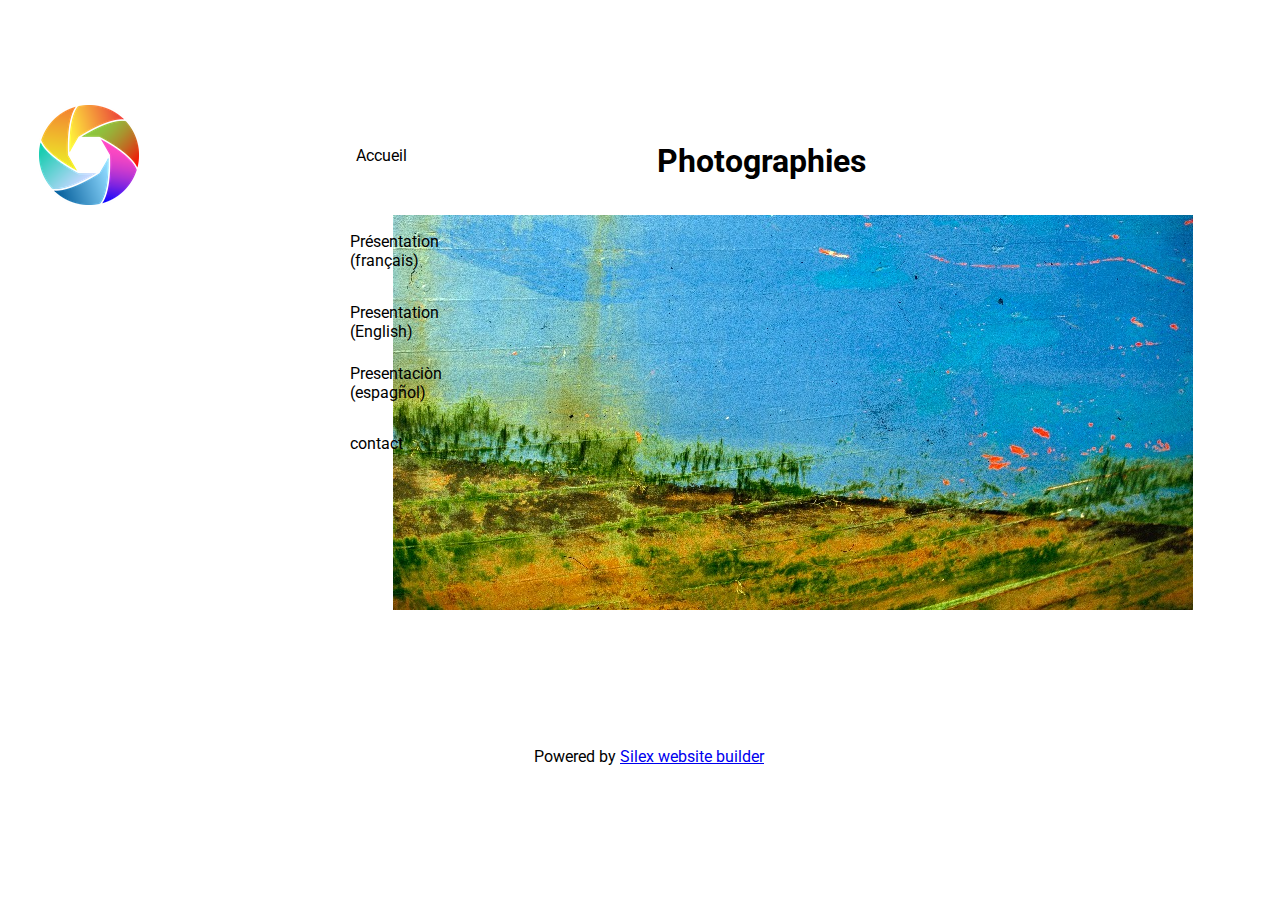
==== index.html @ 1da69bf2 "Batch update" ====
<!DOCTYPE html><html class="" lang=""><head><script type="text/javascript" class="silex-json-styles" data-silex-static="">
    window.silex = window.silex || {}
    window.silex.data = {"site":{"width":1200},"pages":[{"id":"page-page-1","displayName":"Page 1","link":{"linkType":"LinkTypePage","href":"#!page-page-1"},"canDelete":true,"canProperties":true,"canMove":true,"canRename":true,"opened":false},{"id":"page-menu","displayName":"menu","link":{"linkType":"LinkTypePage","href":"#!page-menu"},"canDelete":true,"canRename":true,"canMove":true,"canProperties":true}]}</script>
    <meta charset="UTF-8">
    <!-- generator meta tag -->
    <!-- leave this for stats and Silex version check -->
    <meta name="generator" content="Silex v2.2.11">
    <!-- End of generator meta tag -->
    <script type="text/javascript" src="https://editor.silex.me/static/2.11/jquery.js" data-silex-static=""></script>
    <script type="text/javascript" src="https://editor.silex.me/static/2.11/jquery-ui.js" data-silex-static="" data-silex-remove-publish=""></script>
    <script type="text/javascript" src="https://editor.silex.me/static/2.11/pageable.js" data-silex-static="" data-silex-remove-publish=""></script>
    <script type="text/javascript" src="https://editor.silex.me/static/2.11/front-end.js" data-silex-static=""></script>
    <link rel="stylesheet" href="https://editor.silex.me/static/2.11/normalize.css" data-silex-static="">
    <link rel="stylesheet" href="https://editor.silex.me/static/2.11/front-end.css" data-silex-static="">

    <style type="text/css" class="silex-style"></style>
    <script type="text/javascript" class="silex-script"></script>
    <style class="silex-inline-styles" type="text/css">.body-initial {background-color: rgba(255,255,255,1); position: static;}.silex-id-1478366444112-1 {background-color: transparent; position: static; margin-top: -1px;}.silex-id-1478366444112-0 {background-color: transparent; min-height: 100px; position: relative; margin-left: auto; margin-right: auto;}.silex-id-1474394621033-3 {position: static; margin-top: -1px;}.silex-id-1474394621032-2 {background-color: transparent; min-height: 600px; position: relative; margin-left: auto; margin-right: auto;}.silex-id-1478366450713-3 {background-color: transparent; position: static; margin-top: -1px;}.silex-id-1478366450713-2 {background-color: transparent; min-height: 100px; position: relative; margin-left: auto; margin-right: auto;}.silex-id-1442914737143-3 {width: 241px; top: 26px; left: 494px; min-height: 51px; position: absolute;}.silex-id-1610395473273-0 {width: 290px; min-height: 115px; position: absolute; top: 15px; left: 617px;}.silex-id-1610395697024-1 {width: 800px; height: 395px; position: absolute; top: 109px; left: 353px;}.silex-id-1610621088154-0 {width: 100px; height: 100px; position: absolute; top: -1px; left: -1px;}.silex-id-1610621255431-1 {width: 100px; min-height: 100px; position: absolute; top: 24px; left: 316px;}.silex-id-1610621391329-2 {width: 100px; min-height: 100px; position: absolute; top: 110px; left: 310px;}.silex-id-1610621450574-3 {width: 100px; min-height: 100px; position: absolute; top: 181px; left: 310px;}.silex-id-1610621492179-4 {width: 100px; min-height: 100px; position: absolute; top: 258px; left: 310px;}.silex-id-1610621750777-5 {width: 100px; min-height: 100px; position: absolute; top: 312px; left: 310px;}@media only screen and (max-width: 480px) {}</style>
    <title></title>
    

    
<style class="silex-prodotype-style" type="text/css" data-style-id="all-style">.text-element > .silex-element-content {font-family: 'Roboto', sans-serif;}</style><link href="https://fonts.googleapis.com/css?family=Roboto" rel="stylesheet" class="silex-custom-font"><meta name="viewport" content="width=device-width, initial-scale=1"><style type="text/css" class="silex-style-settings">.website-width {width: 1200px;}@media (min-width: 481px) {.silex-editor {min-width: 1400px;}}</style></head>

<body data-silex-id="body-initial" class="body-initial all-style enable-mobile prevent-resizable prevent-selectable editable-style silex-runtime" data-silex-type="container-element" style="">
    









    
    
    
















<div data-silex-type="container-element" class="container-element editable-style silex-id-1478366444112-1 section-element prevent-resizable" data-silex-id="silex-id-1478366444112-1" style="">
        <div data-silex-type="container-element" class="editable-style silex-element-content silex-id-1478366444112-0 container-element website-width" data-silex-id="silex-id-1478366444112-0"></div>
    </div><div data-silex-type="container-element" class="container-element editable-style silex-id-1474394621033-3 section-element prevent-resizable" data-silex-id="silex-id-1474394621033-3" style="">
        <div data-silex-type="container-element" class="editable-style silex-element-content silex-id-1474394621032-2 container-element website-width selected" data-silex-id="silex-id-1474394621032-2"><div data-silex-type="image-element" class="editable-style image-element silex-id-1610395697024-1 page-page-1 paged-element" data-silex-id="silex-id-1610395697024-1" style=""><img src="9.jpg"></div><div data-silex-type="text-element" class="editable-style text-element silex-id-1610395473273-0 page-page-1 paged-element" data-silex-id="silex-id-1610395473273-0" style=""><div class="silex-element-content normal"><h1>Photographies</h1><p><br></p></div></div><div data-silex-type="image-element" class="editable-style image-element silex-id-1610621088154-0 page-page-1 paged-element" data-silex-id="silex-id-1610621088154-0" style=""><img src="logodia.png"></div><div data-silex-type="text-element" class="editable-style text-element silex-id-1610621255431-1 page-menu paged-element" data-silex-id="silex-id-1610621255431-1" style=""><div class="silex-element-content normal"><p>Accueil</p></div></div><div data-silex-type="text-element" class="editable-style text-element silex-id-1610621391329-2 page-menu paged-element" data-silex-id="silex-id-1610621391329-2" style=""><div class="silex-element-content normal"><p>Présentation (français)</p></div></div><div data-silex-type="text-element" class="editable-style text-element silex-id-1610621450574-3 page-menu paged-element" data-silex-id="silex-id-1610621450574-3" style=""><div class="silex-element-content normal"><p>Presentation (English)</p></div></div><div data-silex-type="text-element" class="editable-style text-element silex-id-1610621492179-4 page-menu paged-element" data-silex-id="silex-id-1610621492179-4" style=""><div class="silex-element-content normal">Presentaciòn (espagñol)</div></div><div data-silex-type="text-element" class="editable-style text-element silex-id-1610621750777-5 page-menu paged-element" data-silex-id="silex-id-1610621750777-5" style=""><div class="silex-element-content normal"><p>contact</p></div></div></div>
    </div><div data-silex-type="container-element" class="container-element editable-style silex-id-1478366450713-3 section-element prevent-resizable" data-silex-id="silex-id-1478366450713-3" style="">
        <div data-silex-type="container-element" class="editable-style silex-element-content silex-id-1478366450713-2 container-element website-width" data-silex-id="silex-id-1478366450713-2">

            <div data-silex-id="silex-id-1442914737143-3" class="editable-style silex-id-1442914737143-3 text-element" data-silex-type="text-element" style="">
                <div class="silex-element-content normal"><p>Powered by <a href="https://www.silex.me/" target="_blank" title="Silex website builder,  free and open source" linktype="LinkTypeExternal">Silex website builder</a></p></div>
            </div>
        </div>
    </div></body></html>
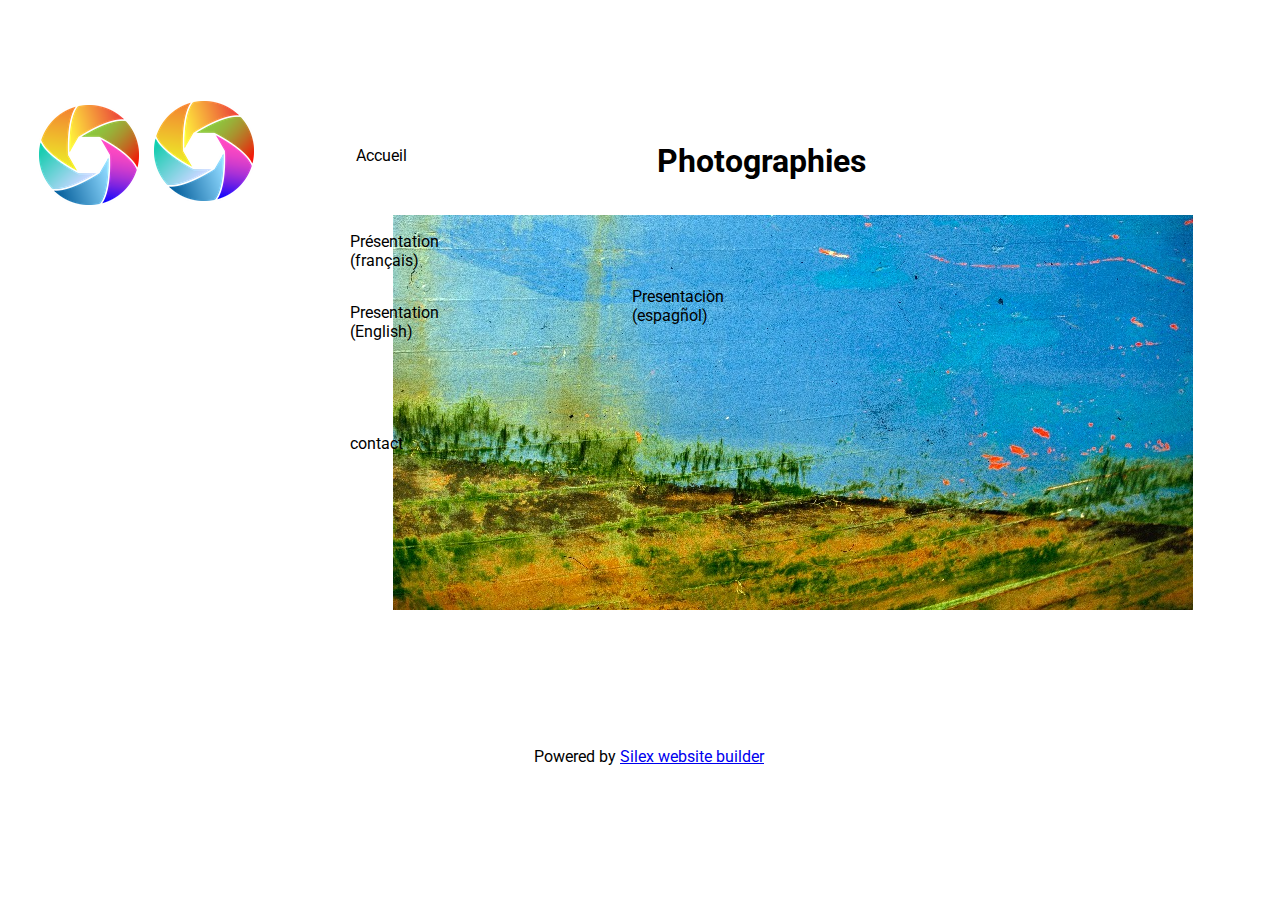
==== commit b4e9f87d: "Batch update" ====
--- a/index.html
+++ b/index.html
@@ -1,6 +1,6 @@
 <!DOCTYPE html><html class="" lang=""><head><script type="text/javascript" class="silex-json-styles" data-silex-static="">
     window.silex = window.silex || {}
-    window.silex.data = {"site":{"width":1200},"pages":[{"id":"page-page-1","displayName":"Page 1","link":{"linkType":"LinkTypePage","href":"#!page-page-1"},"canDelete":true,"canProperties":true,"canMove":true,"canRename":true,"opened":false},{"id":"page-menu","displayName":"menu","link":{"linkType":"LinkTypePage","href":"#!page-menu"},"canDelete":true,"canRename":true,"canMove":true,"canProperties":true}]}</script>
+    window.silex.data = {"site":{"width":1200},"pages":[{"id":"page-page-1","displayName":"Page 1","link":{"linkType":"LinkTypePage","href":"#!page-page-1"},"canDelete":true,"canProperties":true,"canMove":true,"canRename":true,"opened":false},{"id":"page-menu","displayName":"menu","link":{"linkType":"LinkTypePage","href":"#!page-menu"},"canDelete":true,"canRename":true,"canMove":true,"canProperties":true,"opened":false},{"id":"page-presentation-fran-ais","displayName":"presentation français","link":{"linkType":"LinkTypePage","href":"#!page-presentation-fran-ais"},"canDelete":true,"canRename":true,"canMove":true,"canProperties":true},{"id":"page-presentacion-espagnol","displayName":"presentacion espagnol","link":{"linkType":"LinkTypePage","href":"#!page-presentacion-espagnol"},"canDelete":true,"canRename":true,"canMove":true,"canProperties":true},{"id":"page-presentation-english","displayName":"presentation english","link":{"linkType":"LinkTypePage","href":"#!page-presentation-english"},"canDelete":true,"canRename":true,"canMove":true,"canProperties":true},{"id":"page-contact","displayName":"contact","link":{"linkType":"LinkTypePage","href":"#!page-contact"},"canDelete":true,"canRename":true,"canMove":true,"canProperties":true}]}</script>
     <meta charset="UTF-8">
     <!-- generator meta tag -->
     <!-- leave this for stats and Silex version check -->
@@ -15,7 +15,7 @@
 
     <style type="text/css" class="silex-style"></style>
     <script type="text/javascript" class="silex-script"></script>
-    <style class="silex-inline-styles" type="text/css">.body-initial {background-color: rgba(255,255,255,1); position: static;}.silex-id-1478366444112-1 {background-color: transparent; position: static; margin-top: -1px;}.silex-id-1478366444112-0 {background-color: transparent; min-height: 100px; position: relative; margin-left: auto; margin-right: auto;}.silex-id-1474394621033-3 {position: static; margin-top: -1px;}.silex-id-1474394621032-2 {background-color: transparent; min-height: 600px; position: relative; margin-left: auto; margin-right: auto;}.silex-id-1478366450713-3 {background-color: transparent; position: static; margin-top: -1px;}.silex-id-1478366450713-2 {background-color: transparent; min-height: 100px; position: relative; margin-left: auto; margin-right: auto;}.silex-id-1442914737143-3 {width: 241px; top: 26px; left: 494px; min-height: 51px; position: absolute;}.silex-id-1610395473273-0 {width: 290px; min-height: 115px; position: absolute; top: 15px; left: 617px;}.silex-id-1610395697024-1 {width: 800px; height: 395px; position: absolute; top: 109px; left: 353px;}.silex-id-1610621088154-0 {width: 100px; height: 100px; position: absolute; top: -1px; left: -1px;}.silex-id-1610621255431-1 {width: 100px; min-height: 100px; position: absolute; top: 24px; left: 316px;}.silex-id-1610621391329-2 {width: 100px; min-height: 100px; position: absolute; top: 110px; left: 310px;}.silex-id-1610621450574-3 {width: 100px; min-height: 100px; position: absolute; top: 181px; left: 310px;}.silex-id-1610621492179-4 {width: 100px; min-height: 100px; position: absolute; top: 258px; left: 310px;}.silex-id-1610621750777-5 {width: 100px; min-height: 100px; position: absolute; top: 312px; left: 310px;}@media only screen and (max-width: 480px) {}</style>
+    <style class="silex-inline-styles" type="text/css">.body-initial {background-color: rgba(255,255,255,1); position: static;}.silex-id-1478366444112-1 {background-color: transparent; position: static; margin-top: -1px;}.silex-id-1478366444112-0 {background-color: transparent; min-height: 100px; position: relative; margin-left: auto; margin-right: auto;}.silex-id-1474394621033-3 {position: static; margin-top: -1px;}.silex-id-1474394621032-2 {background-color: transparent; min-height: 600px; position: relative; margin-left: auto; margin-right: auto;}.silex-id-1478366450713-3 {background-color: transparent; position: static; margin-top: -1px;}.silex-id-1478366450713-2 {background-color: transparent; min-height: 100px; position: relative; margin-left: auto; margin-right: auto;}.silex-id-1442914737143-3 {width: 241px; top: 26px; left: 494px; min-height: 51px; position: absolute;}.silex-id-1610395473273-0 {width: 290px; min-height: 115px; position: absolute; top: 15px; left: 617px;}.silex-id-1610395697024-1 {width: 800px; height: 395px; position: absolute; top: 109px; left: 353px;}.silex-id-1610621088154-0 {width: 100px; height: 100px; position: absolute; top: -1px; left: -1px;}.silex-id-1610621255431-1 {width: 100px; min-height: 100px; position: absolute; top: 24px; left: 316px;}.silex-id-1610621391329-2 {width: 100px; min-height: 100px; position: absolute; top: 110px; left: 310px;}.silex-id-1610621450574-3 {width: 100px; min-height: 100px; position: absolute; top: 181px; left: 310px;}.silex-id-1610621492179-4 {width: 100px; min-height: 100px; position: absolute; top: 181px; left: 592px;}.silex-id-1610621750777-5 {width: 100px; min-height: 100px; position: absolute; top: 312px; left: 310px;}.silex-id-1610715608354-0 {width: 100px; height: 100px; position: absolute; top: 101px; left: 154px;}@media only screen and (max-width: 480px) {}</style>
     <title></title>
     
 
@@ -55,8 +55,8 @@
 <div data-silex-type="container-element" class="container-element editable-style silex-id-1478366444112-1 section-element prevent-resizable" data-silex-id="silex-id-1478366444112-1" style="">
         <div data-silex-type="container-element" class="editable-style silex-element-content silex-id-1478366444112-0 container-element website-width" data-silex-id="silex-id-1478366444112-0"></div>
     </div><div data-silex-type="container-element" class="container-element editable-style silex-id-1474394621033-3 section-element prevent-resizable" data-silex-id="silex-id-1474394621033-3" style="">
-        <div data-silex-type="container-element" class="editable-style silex-element-content silex-id-1474394621032-2 container-element website-width selected" data-silex-id="silex-id-1474394621032-2"><div data-silex-type="image-element" class="editable-style image-element silex-id-1610395697024-1 page-page-1 paged-element" data-silex-id="silex-id-1610395697024-1" style=""><img src="9.jpg"></div><div data-silex-type="text-element" class="editable-style text-element silex-id-1610395473273-0 page-page-1 paged-element" data-silex-id="silex-id-1610395473273-0" style=""><div class="silex-element-content normal"><h1>Photographies</h1><p><br></p></div></div><div data-silex-type="image-element" class="editable-style image-element silex-id-1610621088154-0 page-page-1 paged-element" data-silex-id="silex-id-1610621088154-0" style=""><img src="logodia.png"></div><div data-silex-type="text-element" class="editable-style text-element silex-id-1610621255431-1 page-menu paged-element" data-silex-id="silex-id-1610621255431-1" style=""><div class="silex-element-content normal"><p>Accueil</p></div></div><div data-silex-type="text-element" class="editable-style text-element silex-id-1610621391329-2 page-menu paged-element" data-silex-id="silex-id-1610621391329-2" style=""><div class="silex-element-content normal"><p>Présentation (français)</p></div></div><div data-silex-type="text-element" class="editable-style text-element silex-id-1610621450574-3 page-menu paged-element" data-silex-id="silex-id-1610621450574-3" style=""><div class="silex-element-content normal"><p>Presentation (English)</p></div></div><div data-silex-type="text-element" class="editable-style text-element silex-id-1610621492179-4 page-menu paged-element" data-silex-id="silex-id-1610621492179-4" style=""><div class="silex-element-content normal">Presentaciòn (espagñol)</div></div><div data-silex-type="text-element" class="editable-style text-element silex-id-1610621750777-5 page-menu paged-element" data-silex-id="silex-id-1610621750777-5" style=""><div class="silex-element-content normal"><p>contact</p></div></div></div>
-    </div><div data-silex-type="container-element" class="container-element editable-style silex-id-1478366450713-3 section-element prevent-resizable" data-silex-id="silex-id-1478366450713-3" style="">
+        
+    <div data-silex-type="container-element" class="editable-style silex-element-content silex-id-1474394621032-2 container-element website-width selected" data-silex-id="silex-id-1474394621032-2"><div data-silex-type="image-element" class="editable-style image-element silex-id-1610395697024-1 page-page-1 paged-element" data-silex-id="silex-id-1610395697024-1" style=""><img src="9.jpg"></div><div data-silex-type="text-element" class="editable-style text-element silex-id-1610395473273-0 page-page-1 paged-element" data-silex-id="silex-id-1610395473273-0" style=""><div class="silex-element-content normal"><h1>Photographies</h1><p><br></p></div></div><div data-silex-type="image-element" class="editable-style image-element silex-id-1610621088154-0 page-page-1 paged-element page-link-active" data-silex-id="silex-id-1610621088154-0" style="" data-silex-href="#!page-menu"><img src="logodia.png"></div><div data-silex-type="text-element" class="editable-style text-element silex-id-1610621391329-2 page-menu paged-element" data-silex-id="silex-id-1610621391329-2" style="" data-silex-href="#!page-presentation-fran-ais"><div class="silex-element-content normal"><p>Présentation (français)</p></div></div><div data-silex-type="text-element" class="editable-style text-element silex-id-1610621450574-3 page-menu paged-element" data-silex-id="silex-id-1610621450574-3" style="" data-silex-href="#!page-presentation-english"><div class="silex-element-content normal"><p>Presentation (English)</p></div></div><div data-silex-type="text-element" class="editable-style text-element silex-id-1610621750777-5 page-menu paged-element" data-silex-id="silex-id-1610621750777-5" style="" data-silex-href="#!page-contact"><div class="silex-element-content normal"><p>contact</p></div></div><div data-silex-type="text-element" class="editable-style text-element silex-id-1610621255431-1 page-menu paged-element" data-silex-id="silex-id-1610621255431-1" style="" data-silex-href="#!page-page-1"><div class="silex-element-content normal"><p>Accueil</p></div></div><div data-silex-type="text-element" class="editable-style text-element silex-id-1610621492179-4 page-menu paged-element" data-silex-id="silex-id-1610621492179-4" style="" data-silex-href="#!page-presentacion-espagnol"><div class="silex-element-content normal">Presentaciòn (espagñol)</div></div></div><div data-silex-type="image-element" class="editable-style image-element silex-id-1610715608354-0 page-menu paged-element page-link-active" data-silex-id="silex-id-1610715608354-0" data-silex-href="#!page-menu" style=""><img src="logodia.png"></div></div><div data-silex-type="container-element" class="container-element editable-style silex-id-1478366450713-3 section-element prevent-resizable" data-silex-id="silex-id-1478366450713-3" style="">
         <div data-silex-type="container-element" class="editable-style silex-element-content silex-id-1478366450713-2 container-element website-width" data-silex-id="silex-id-1478366450713-2">
 
             <div data-silex-id="silex-id-1442914737143-3" class="editable-style silex-id-1442914737143-3 text-element" data-silex-type="text-element" style="">
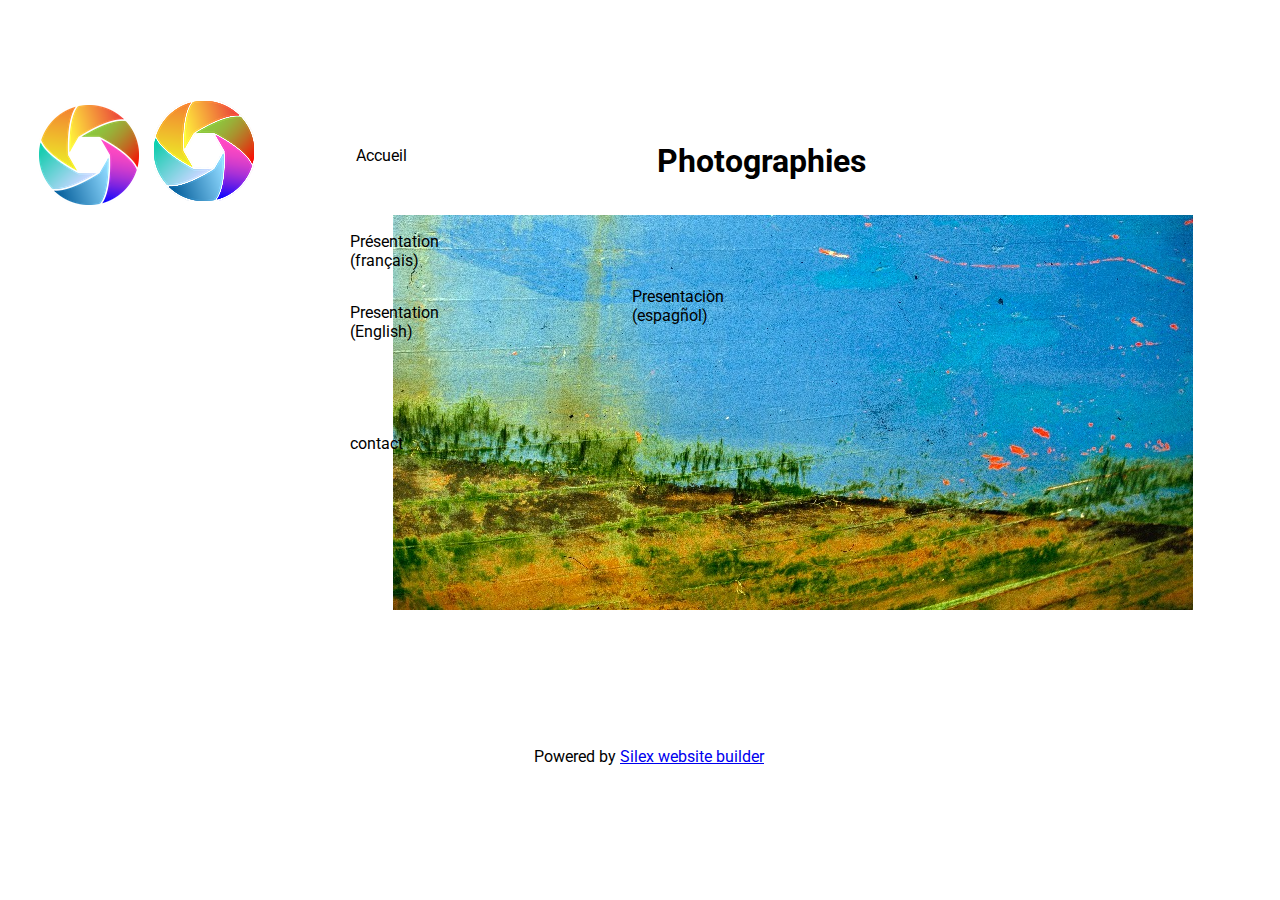
==== commit 4fb1162b: "Batch update" ====
--- a/index.html
+++ b/index.html
@@ -15,7 +15,7 @@
 
     <style type="text/css" class="silex-style"></style>
     <script type="text/javascript" class="silex-script"></script>
-    <style class="silex-inline-styles" type="text/css">.body-initial {background-color: rgba(255,255,255,1); position: static;}.silex-id-1478366444112-1 {background-color: transparent; position: static; margin-top: -1px;}.silex-id-1478366444112-0 {background-color: transparent; min-height: 100px; position: relative; margin-left: auto; margin-right: auto;}.silex-id-1474394621033-3 {position: static; margin-top: -1px;}.silex-id-1474394621032-2 {background-color: transparent; min-height: 600px; position: relative; margin-left: auto; margin-right: auto;}.silex-id-1478366450713-3 {background-color: transparent; position: static; margin-top: -1px;}.silex-id-1478366450713-2 {background-color: transparent; min-height: 100px; position: relative; margin-left: auto; margin-right: auto;}.silex-id-1442914737143-3 {width: 241px; top: 26px; left: 494px; min-height: 51px; position: absolute;}.silex-id-1610395473273-0 {width: 290px; min-height: 115px; position: absolute; top: 15px; left: 617px;}.silex-id-1610395697024-1 {width: 800px; height: 395px; position: absolute; top: 109px; left: 353px;}.silex-id-1610621088154-0 {width: 100px; height: 100px; position: absolute; top: -1px; left: -1px;}.silex-id-1610621255431-1 {width: 100px; min-height: 100px; position: absolute; top: 24px; left: 316px;}.silex-id-1610621391329-2 {width: 100px; min-height: 100px; position: absolute; top: 110px; left: 310px;}.silex-id-1610621450574-3 {width: 100px; min-height: 100px; position: absolute; top: 181px; left: 310px;}.silex-id-1610621492179-4 {width: 100px; min-height: 100px; position: absolute; top: 181px; left: 592px;}.silex-id-1610621750777-5 {width: 100px; min-height: 100px; position: absolute; top: 312px; left: 310px;}.silex-id-1610715608354-0 {width: 100px; height: 100px; position: absolute; top: 101px; left: 154px;}@media only screen and (max-width: 480px) {}</style>
+    <style class="silex-inline-styles" type="text/css">.body-initial {background-color: rgba(255,255,255,1); position: static;}.silex-id-1478366444112-1 {background-color: transparent; position: static; margin-top: -1px;}.silex-id-1478366444112-0 {background-color: transparent; min-height: 100px; position: relative; margin-left: auto; margin-right: auto;}.silex-id-1474394621033-3 {position: static; margin-top: -1px;}.silex-id-1474394621032-2 {background-color: transparent; min-height: 600px; position: relative; margin-left: auto; margin-right: auto;}.silex-id-1478366450713-3 {background-color: transparent; position: static; margin-top: -1px;}.silex-id-1478366450713-2 {background-color: transparent; min-height: 100px; position: relative; margin-left: auto; margin-right: auto;}.silex-id-1442914737143-3 {width: 241px; top: 26px; left: 494px; min-height: 51px; position: absolute;}.silex-id-1610395473273-0 {width: 290px; min-height: 115px; position: absolute; top: 15px; left: 617px;}.silex-id-1610395697024-1 {width: 800px; height: 395px; position: absolute; top: 109px; left: 353px;}.silex-id-1610621088154-0 {width: 100px; height: 100px; position: absolute; top: -1px; left: -1px;}.silex-id-1610621255431-1 {width: 100px; min-height: 100px; position: absolute; top: 24px; left: 316px;}.silex-id-1610621391329-2 {width: 100px; min-height: 100px; position: absolute; top: 110px; left: 310px;}.silex-id-1610621450574-3 {width: 100px; min-height: 100px; position: absolute; top: 181px; left: 310px;}.silex-id-1610621492179-4 {width: 100px; min-height: 100px; position: absolute; top: 181px; left: 592px;}.silex-id-1610621750777-5 {width: 100px; min-height: 100px; position: absolute; top: 312px; left: 310px;}.silex-id-1610715608354-0 {width: 100px; height: 100px; position: absolute; top: 101px; left: 154px;}.silex-id-1610715640890-1 {width: 100px; height: 100px; position: absolute; top: 101px; left: 154px;}.silex-id-1610715861513-2 {width: 100px; height: 100px; position: absolute; top: 101px; left: 154px;}.silex-id-1610715880962-3 {width: 100px; height: 100px; position: absolute; top: 101px; left: 154px;}.silex-id-1610715898246-4 {width: 100px; height: 100px; position: absolute; top: 101px; left: 154px;}@media only screen and (max-width: 480px) {}</style>
     <title></title>
     
 
@@ -56,7 +56,7 @@
         <div data-silex-type="container-element" class="editable-style silex-element-content silex-id-1478366444112-0 container-element website-width" data-silex-id="silex-id-1478366444112-0"></div>
     </div><div data-silex-type="container-element" class="container-element editable-style silex-id-1474394621033-3 section-element prevent-resizable" data-silex-id="silex-id-1474394621033-3" style="">
         
-    <div data-silex-type="container-element" class="editable-style silex-element-content silex-id-1474394621032-2 container-element website-width selected" data-silex-id="silex-id-1474394621032-2"><div data-silex-type="image-element" class="editable-style image-element silex-id-1610395697024-1 page-page-1 paged-element" data-silex-id="silex-id-1610395697024-1" style=""><img src="9.jpg"></div><div data-silex-type="text-element" class="editable-style text-element silex-id-1610395473273-0 page-page-1 paged-element" data-silex-id="silex-id-1610395473273-0" style=""><div class="silex-element-content normal"><h1>Photographies</h1><p><br></p></div></div><div data-silex-type="image-element" class="editable-style image-element silex-id-1610621088154-0 page-page-1 paged-element page-link-active" data-silex-id="silex-id-1610621088154-0" style="" data-silex-href="#!page-menu"><img src="logodia.png"></div><div data-silex-type="text-element" class="editable-style text-element silex-id-1610621391329-2 page-menu paged-element" data-silex-id="silex-id-1610621391329-2" style="" data-silex-href="#!page-presentation-fran-ais"><div class="silex-element-content normal"><p>Présentation (français)</p></div></div><div data-silex-type="text-element" class="editable-style text-element silex-id-1610621450574-3 page-menu paged-element" data-silex-id="silex-id-1610621450574-3" style="" data-silex-href="#!page-presentation-english"><div class="silex-element-content normal"><p>Presentation (English)</p></div></div><div data-silex-type="text-element" class="editable-style text-element silex-id-1610621750777-5 page-menu paged-element" data-silex-id="silex-id-1610621750777-5" style="" data-silex-href="#!page-contact"><div class="silex-element-content normal"><p>contact</p></div></div><div data-silex-type="text-element" class="editable-style text-element silex-id-1610621255431-1 page-menu paged-element" data-silex-id="silex-id-1610621255431-1" style="" data-silex-href="#!page-page-1"><div class="silex-element-content normal"><p>Accueil</p></div></div><div data-silex-type="text-element" class="editable-style text-element silex-id-1610621492179-4 page-menu paged-element" data-silex-id="silex-id-1610621492179-4" style="" data-silex-href="#!page-presentacion-espagnol"><div class="silex-element-content normal">Presentaciòn (espagñol)</div></div></div><div data-silex-type="image-element" class="editable-style image-element silex-id-1610715608354-0 page-menu paged-element page-link-active" data-silex-id="silex-id-1610715608354-0" data-silex-href="#!page-menu" style=""><img src="logodia.png"></div></div><div data-silex-type="container-element" class="container-element editable-style silex-id-1478366450713-3 section-element prevent-resizable" data-silex-id="silex-id-1478366450713-3" style="">
+    <div data-silex-type="container-element" class="editable-style silex-element-content silex-id-1474394621032-2 container-element website-width selected" data-silex-id="silex-id-1474394621032-2"><div data-silex-type="image-element" class="editable-style image-element silex-id-1610395697024-1 page-page-1 paged-element" data-silex-id="silex-id-1610395697024-1" style=""><img src="9.jpg"></div><div data-silex-type="text-element" class="editable-style text-element silex-id-1610395473273-0 page-page-1 paged-element" data-silex-id="silex-id-1610395473273-0" style=""><div class="silex-element-content normal"><h1>Photographies</h1><p><br></p></div></div><div data-silex-type="image-element" class="editable-style image-element silex-id-1610621088154-0 page-page-1 paged-element" data-silex-id="silex-id-1610621088154-0" style="" data-silex-href="#!page-menu"><img src="logodia.png"></div><div data-silex-type="text-element" class="editable-style text-element silex-id-1610621391329-2 page-menu paged-element" data-silex-id="silex-id-1610621391329-2" style="" data-silex-href="#!page-presentation-fran-ais"><div class="silex-element-content normal"><p>Présentation (français)</p></div></div><div data-silex-type="text-element" class="editable-style text-element silex-id-1610621450574-3 page-menu paged-element" data-silex-id="silex-id-1610621450574-3" style="" data-silex-href="#!page-presentation-english"><div class="silex-element-content normal"><p>Presentation (English)</p></div></div><div data-silex-type="text-element" class="editable-style text-element silex-id-1610621750777-5 page-menu paged-element page-link-active" data-silex-id="silex-id-1610621750777-5" style="" data-silex-href="#!page-contact"><div class="silex-element-content normal"><p>contact</p></div></div><div data-silex-type="text-element" class="editable-style text-element silex-id-1610621255431-1 page-menu paged-element" data-silex-id="silex-id-1610621255431-1" style="" data-silex-href="#!page-page-1"><div class="silex-element-content normal"><p>Accueil</p></div></div><div data-silex-type="text-element" class="editable-style text-element silex-id-1610621492179-4 page-menu paged-element" data-silex-id="silex-id-1610621492179-4" style="" data-silex-href="#!page-presentacion-espagnol"><div class="silex-element-content normal">Presentaciòn (espagñol)</div></div></div><div data-silex-type="image-element" class="editable-style image-element silex-id-1610715608354-0 page-menu paged-element" data-silex-id="silex-id-1610715608354-0" data-silex-href="#!page-menu" style=""><img src="logodia.png"></div><div data-silex-type="image-element" class="editable-style image-element silex-id-1610715640890-1 page-presentation-fran-ais paged-element" data-silex-id="silex-id-1610715640890-1" data-silex-href="#!page-menu" style=""><img src="logodia.png"></div><div data-silex-type="image-element" class="editable-style image-element silex-id-1610715861513-2 page-presentacion-espagnol paged-element" data-silex-id="silex-id-1610715861513-2" data-silex-href="#!page-menu" style=""><img src="logodia.png"></div><div data-silex-type="image-element" class="editable-style image-element silex-id-1610715880962-3 page-presentation-english paged-element" data-silex-id="silex-id-1610715880962-3" data-silex-href="#!page-menu" style=""><img src="logodia.png"></div><div data-silex-type="image-element" class="editable-style image-element silex-id-1610715898246-4 page-contact paged-element" data-silex-id="silex-id-1610715898246-4" data-silex-href="#!page-menu" style=""><img src="logodia.png"></div></div><div data-silex-type="container-element" class="container-element editable-style silex-id-1478366450713-3 section-element prevent-resizable" data-silex-id="silex-id-1478366450713-3" style="">
         <div data-silex-type="container-element" class="editable-style silex-element-content silex-id-1478366450713-2 container-element website-width" data-silex-id="silex-id-1478366450713-2">
 
             <div data-silex-id="silex-id-1442914737143-3" class="editable-style silex-id-1442914737143-3 text-element" data-silex-type="text-element" style="">
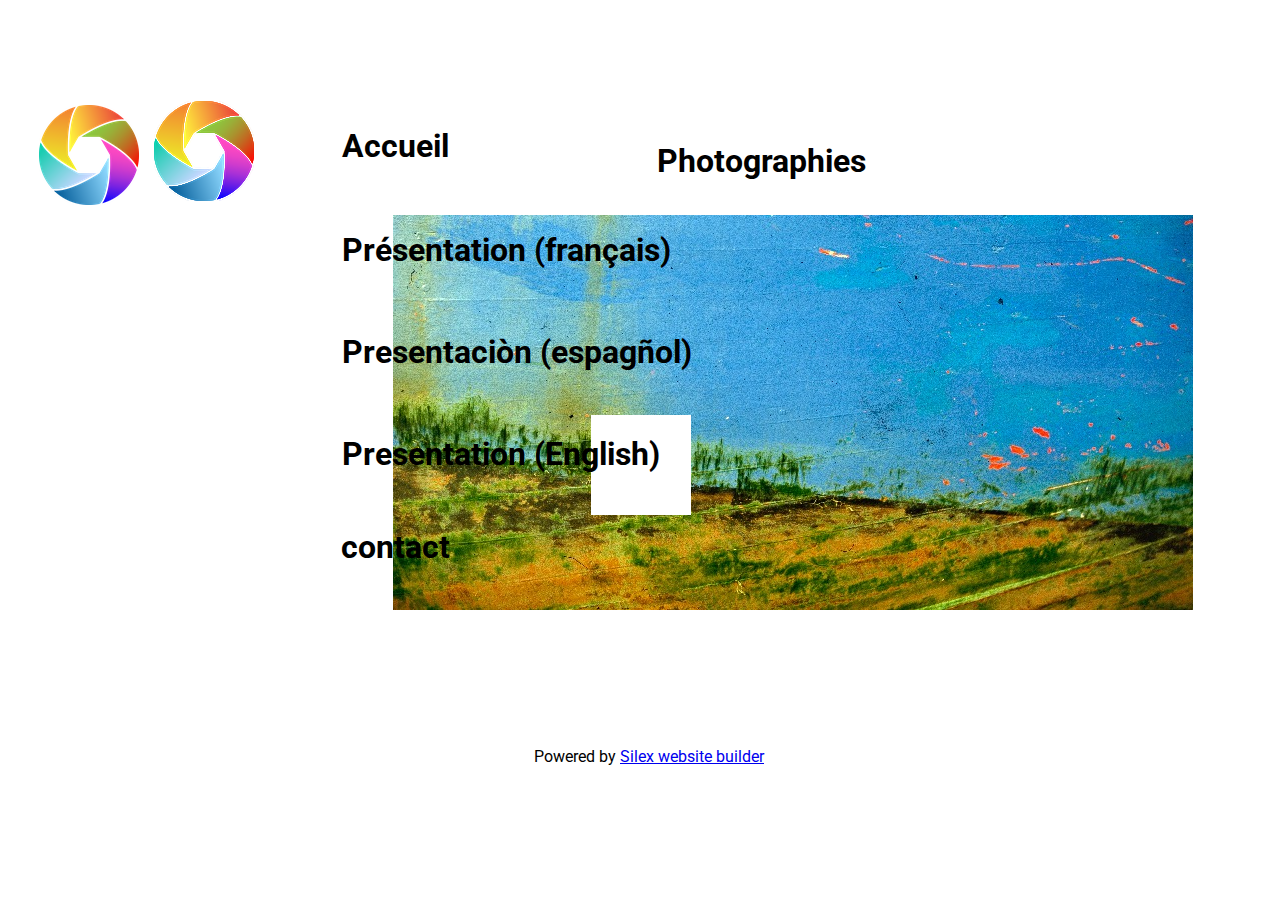
==== commit bce5f9fb: "Batch update" ====
--- a/index.html
+++ b/index.html
@@ -1,6 +1,6 @@
 <!DOCTYPE html><html class="" lang=""><head><script type="text/javascript" class="silex-json-styles" data-silex-static="">
     window.silex = window.silex || {}
-    window.silex.data = {"site":{"width":1200},"pages":[{"id":"page-page-1","displayName":"Page 1","link":{"linkType":"LinkTypePage","href":"#!page-page-1"},"canDelete":true,"canProperties":true,"canMove":true,"canRename":true,"opened":false},{"id":"page-menu","displayName":"menu","link":{"linkType":"LinkTypePage","href":"#!page-menu"},"canDelete":true,"canRename":true,"canMove":true,"canProperties":true,"opened":false},{"id":"page-presentation-fran-ais","displayName":"presentation français","link":{"linkType":"LinkTypePage","href":"#!page-presentation-fran-ais"},"canDelete":true,"canRename":true,"canMove":true,"canProperties":true},{"id":"page-presentacion-espagnol","displayName":"presentacion espagnol","link":{"linkType":"LinkTypePage","href":"#!page-presentacion-espagnol"},"canDelete":true,"canRename":true,"canMove":true,"canProperties":true},{"id":"page-presentation-english","displayName":"presentation english","link":{"linkType":"LinkTypePage","href":"#!page-presentation-english"},"canDelete":true,"canRename":true,"canMove":true,"canProperties":true},{"id":"page-contact","displayName":"contact","link":{"linkType":"LinkTypePage","href":"#!page-contact"},"canDelete":true,"canRename":true,"canMove":true,"canProperties":true}]}</script>
+    window.silex.data = {"site":{"width":1200},"pages":[{"id":"page-page-1","displayName":"Page 1","link":{"linkType":"LinkTypePage","href":"#!page-page-1"},"canDelete":true,"canProperties":true,"canMove":true,"canRename":true,"opened":false},{"id":"page-menu","displayName":"menu","link":{"linkType":"LinkTypePage","href":"#!page-menu"},"canDelete":true,"canRename":true,"canMove":true,"canProperties":true,"opened":false},{"id":"page-presentation-fran-ais","displayName":"presentation français","link":{"linkType":"LinkTypePage","href":"#!page-presentation-fran-ais"},"canDelete":true,"canRename":true,"canMove":true,"canProperties":true,"opened":false},{"id":"page-presentacion-espagnol","displayName":"presentacion espagnol","link":{"linkType":"LinkTypePage","href":"#!page-presentacion-espagnol"},"canDelete":true,"canRename":true,"canMove":true,"canProperties":true,"opened":false},{"id":"page-presentation-english","displayName":"presentation english","link":{"linkType":"LinkTypePage","href":"#!page-presentation-english"},"canDelete":true,"canRename":true,"canMove":true,"canProperties":true,"opened":false},{"id":"page-contact","displayName":"contact","link":{"linkType":"LinkTypePage","href":"#!page-contact"},"canDelete":true,"canRename":true,"canMove":true,"canProperties":true,"opened":false}]}</script>
     <meta charset="UTF-8">
     <!-- generator meta tag -->
     <!-- leave this for stats and Silex version check -->
@@ -15,7 +15,7 @@
 
     <style type="text/css" class="silex-style"></style>
     <script type="text/javascript" class="silex-script"></script>
-    <style class="silex-inline-styles" type="text/css">.body-initial {background-color: rgba(255,255,255,1); position: static;}.silex-id-1478366444112-1 {background-color: transparent; position: static; margin-top: -1px;}.silex-id-1478366444112-0 {background-color: transparent; min-height: 100px; position: relative; margin-left: auto; margin-right: auto;}.silex-id-1474394621033-3 {position: static; margin-top: -1px;}.silex-id-1474394621032-2 {background-color: transparent; min-height: 600px; position: relative; margin-left: auto; margin-right: auto;}.silex-id-1478366450713-3 {background-color: transparent; position: static; margin-top: -1px;}.silex-id-1478366450713-2 {background-color: transparent; min-height: 100px; position: relative; margin-left: auto; margin-right: auto;}.silex-id-1442914737143-3 {width: 241px; top: 26px; left: 494px; min-height: 51px; position: absolute;}.silex-id-1610395473273-0 {width: 290px; min-height: 115px; position: absolute; top: 15px; left: 617px;}.silex-id-1610395697024-1 {width: 800px; height: 395px; position: absolute; top: 109px; left: 353px;}.silex-id-1610621088154-0 {width: 100px; height: 100px; position: absolute; top: -1px; left: -1px;}.silex-id-1610621255431-1 {width: 100px; min-height: 100px; position: absolute; top: 24px; left: 316px;}.silex-id-1610621391329-2 {width: 100px; min-height: 100px; position: absolute; top: 110px; left: 310px;}.silex-id-1610621450574-3 {width: 100px; min-height: 100px; position: absolute; top: 181px; left: 310px;}.silex-id-1610621492179-4 {width: 100px; min-height: 100px; position: absolute; top: 181px; left: 592px;}.silex-id-1610621750777-5 {width: 100px; min-height: 100px; position: absolute; top: 312px; left: 310px;}.silex-id-1610715608354-0 {width: 100px; height: 100px; position: absolute; top: 101px; left: 154px;}.silex-id-1610715640890-1 {width: 100px; height: 100px; position: absolute; top: 101px; left: 154px;}.silex-id-1610715861513-2 {width: 100px; height: 100px; position: absolute; top: 101px; left: 154px;}.silex-id-1610715880962-3 {width: 100px; height: 100px; position: absolute; top: 101px; left: 154px;}.silex-id-1610715898246-4 {width: 100px; height: 100px; position: absolute; top: 101px; left: 154px;}@media only screen and (max-width: 480px) {}</style>
+    <style class="silex-inline-styles" type="text/css">.body-initial {background-color: rgba(255,255,255,1); position: static;}.silex-id-1478366444112-1 {background-color: transparent; position: static; margin-top: -1px;}.silex-id-1478366444112-0 {background-color: transparent; min-height: 100px; position: relative; margin-left: auto; margin-right: auto;}.silex-id-1474394621033-3 {position: static; margin-top: -1px;}.silex-id-1474394621032-2 {background-color: transparent; min-height: 600px; position: relative; margin-left: auto; margin-right: auto;}.silex-id-1478366450713-3 {background-color: transparent; position: static; margin-top: -1px;}.silex-id-1478366450713-2 {background-color: transparent; min-height: 100px; position: relative; margin-left: auto; margin-right: auto;}.silex-id-1442914737143-3 {width: 241px; top: 26px; left: 494px; min-height: 51px; position: absolute;}.silex-id-1610395473273-0 {width: 290px; min-height: 115px; position: absolute; top: 15px; left: 617px;}.silex-id-1610395697024-1 {width: 800px; height: 395px; position: absolute; top: 109px; left: 353px;}.silex-id-1610621088154-0 {width: 100px; height: 100px; position: absolute; top: -1px; left: -1px;}.silex-id-1610621255431-1 {width: 116px; min-height: 80px; position: absolute; top: 0px; left: 302px;}.silex-id-1610621391329-2 {width: 346px; min-height: 80px; position: absolute; top: 104px; left: 302px;}.silex-id-1610621450574-3 {width: 333px; min-height: 80px; position: absolute; top: 308px; left: 302px;}.silex-id-1610621492179-4 {width: 371px; min-height: 80px; position: absolute; top: 206px; left: 302px;}.silex-id-1610621750777-5 {width: 121px; min-height: 80px; position: absolute; top: 401px; left: 301px;}.silex-id-1610715608354-0 {width: 100px; height: 100px; position: absolute; top: 101px; left: 154px;}.silex-id-1610715640890-1 {width: 100px; height: 100px; position: absolute; top: 101px; left: 154px;}.silex-id-1610715861513-2 {width: 100px; height: 100px; position: absolute; top: 101px; left: 154px;}.silex-id-1610715880962-3 {width: 100px; height: 100px; position: absolute; top: 101px; left: 154px;}.silex-id-1610715898246-4 {width: 100px; height: 100px; position: absolute; top: 101px; left: 154px;}.silex-id-1610718902467-3 {width: 100px; min-height: 100px; background-color: rgb(255, 255, 255); position: absolute; top: 309px; left: 551px;}@media only screen and (max-width: 480px) {}</style>
     <title></title>
     
 
@@ -56,7 +56,7 @@
         <div data-silex-type="container-element" class="editable-style silex-element-content silex-id-1478366444112-0 container-element website-width" data-silex-id="silex-id-1478366444112-0"></div>
     </div><div data-silex-type="container-element" class="container-element editable-style silex-id-1474394621033-3 section-element prevent-resizable" data-silex-id="silex-id-1474394621033-3" style="">
         
-    <div data-silex-type="container-element" class="editable-style silex-element-content silex-id-1474394621032-2 container-element website-width selected" data-silex-id="silex-id-1474394621032-2"><div data-silex-type="image-element" class="editable-style image-element silex-id-1610395697024-1 page-page-1 paged-element" data-silex-id="silex-id-1610395697024-1" style=""><img src="9.jpg"></div><div data-silex-type="text-element" class="editable-style text-element silex-id-1610395473273-0 page-page-1 paged-element" data-silex-id="silex-id-1610395473273-0" style=""><div class="silex-element-content normal"><h1>Photographies</h1><p><br></p></div></div><div data-silex-type="image-element" class="editable-style image-element silex-id-1610621088154-0 page-page-1 paged-element" data-silex-id="silex-id-1610621088154-0" style="" data-silex-href="#!page-menu"><img src="logodia.png"></div><div data-silex-type="text-element" class="editable-style text-element silex-id-1610621391329-2 page-menu paged-element" data-silex-id="silex-id-1610621391329-2" style="" data-silex-href="#!page-presentation-fran-ais"><div class="silex-element-content normal"><p>Présentation (français)</p></div></div><div data-silex-type="text-element" class="editable-style text-element silex-id-1610621450574-3 page-menu paged-element" data-silex-id="silex-id-1610621450574-3" style="" data-silex-href="#!page-presentation-english"><div class="silex-element-content normal"><p>Presentation (English)</p></div></div><div data-silex-type="text-element" class="editable-style text-element silex-id-1610621750777-5 page-menu paged-element page-link-active" data-silex-id="silex-id-1610621750777-5" style="" data-silex-href="#!page-contact"><div class="silex-element-content normal"><p>contact</p></div></div><div data-silex-type="text-element" class="editable-style text-element silex-id-1610621255431-1 page-menu paged-element" data-silex-id="silex-id-1610621255431-1" style="" data-silex-href="#!page-page-1"><div class="silex-element-content normal"><p>Accueil</p></div></div><div data-silex-type="text-element" class="editable-style text-element silex-id-1610621492179-4 page-menu paged-element" data-silex-id="silex-id-1610621492179-4" style="" data-silex-href="#!page-presentacion-espagnol"><div class="silex-element-content normal">Presentaciòn (espagñol)</div></div></div><div data-silex-type="image-element" class="editable-style image-element silex-id-1610715608354-0 page-menu paged-element" data-silex-id="silex-id-1610715608354-0" data-silex-href="#!page-menu" style=""><img src="logodia.png"></div><div data-silex-type="image-element" class="editable-style image-element silex-id-1610715640890-1 page-presentation-fran-ais paged-element" data-silex-id="silex-id-1610715640890-1" data-silex-href="#!page-menu" style=""><img src="logodia.png"></div><div data-silex-type="image-element" class="editable-style image-element silex-id-1610715861513-2 page-presentacion-espagnol paged-element" data-silex-id="silex-id-1610715861513-2" data-silex-href="#!page-menu" style=""><img src="logodia.png"></div><div data-silex-type="image-element" class="editable-style image-element silex-id-1610715880962-3 page-presentation-english paged-element" data-silex-id="silex-id-1610715880962-3" data-silex-href="#!page-menu" style=""><img src="logodia.png"></div><div data-silex-type="image-element" class="editable-style image-element silex-id-1610715898246-4 page-contact paged-element" data-silex-id="silex-id-1610715898246-4" data-silex-href="#!page-menu" style=""><img src="logodia.png"></div></div><div data-silex-type="container-element" class="container-element editable-style silex-id-1478366450713-3 section-element prevent-resizable" data-silex-id="silex-id-1478366450713-3" style="">
+    <div data-silex-type="container-element" class="editable-style silex-element-content silex-id-1474394621032-2 container-element website-width selected" data-silex-id="silex-id-1474394621032-2"><div data-silex-type="image-element" class="editable-style image-element silex-id-1610395697024-1 page-page-1 paged-element" data-silex-id="silex-id-1610395697024-1" style=""><img src="9.jpg"></div><div data-silex-type="text-element" class="editable-style text-element silex-id-1610395473273-0 page-page-1 paged-element" data-silex-id="silex-id-1610395473273-0" style=""><div class="silex-element-content normal"><h1>Photographies</h1><p><br></p></div></div><div data-silex-type="image-element" class="editable-style image-element silex-id-1610621088154-0 page-page-1 paged-element page-link-active" data-silex-id="silex-id-1610621088154-0" style="" data-silex-href="#!page-menu"><img src="logodia.png"></div><div data-silex-type="container-element" class="editable-style container-element silex-id-1610718902467-3 page-presentation-fran-ais paged-element" data-silex-id="silex-id-1610718902467-3"></div><div data-silex-type="text-element" class="editable-style text-element silex-id-1610621255431-1 page-menu paged-element" data-silex-id="silex-id-1610621255431-1" style="" data-silex-href="#!page-page-1"><div class="silex-element-content normal"><h1>Accueil</h1></div></div><div data-silex-type="text-element" class="editable-style text-element silex-id-1610621391329-2 page-menu paged-element" data-silex-id="silex-id-1610621391329-2" style="" data-silex-href="#!page-presentation-fran-ais"><div class="silex-element-content normal"><h1>Présentation (français)</h1></div></div><div data-silex-type="text-element" class="editable-style text-element silex-id-1610621492179-4 page-menu paged-element" data-silex-id="silex-id-1610621492179-4" style="" data-silex-href="#!page-presentacion-espagnol"><div class="silex-element-content normal"><h1>Presentaciòn (espagñol)</h1></div></div><div data-silex-type="text-element" class="editable-style text-element silex-id-1610621450574-3 page-menu paged-element" data-silex-id="silex-id-1610621450574-3" style="" data-silex-href="#!page-presentation-english"><div class="silex-element-content normal"><h1>Presentation (English)</h1></div></div><div data-silex-type="text-element" class="editable-style text-element silex-id-1610621750777-5 page-menu paged-element" data-silex-id="silex-id-1610621750777-5" style="" data-silex-href="#!page-contact"><div class="silex-element-content normal"><h1>contact</h1></div></div></div><div data-silex-type="image-element" class="editable-style image-element silex-id-1610715608354-0 page-menu paged-element page-link-active" data-silex-id="silex-id-1610715608354-0" data-silex-href="#!page-menu" style=""><img src="logodia.png"></div><div data-silex-type="image-element" class="editable-style image-element silex-id-1610715640890-1 page-presentation-fran-ais paged-element page-link-active" data-silex-id="silex-id-1610715640890-1" data-silex-href="#!page-menu" style=""><img src="logodia.png"></div><div data-silex-type="image-element" class="editable-style image-element silex-id-1610715861513-2 page-presentacion-espagnol paged-element page-link-active" data-silex-id="silex-id-1610715861513-2" data-silex-href="#!page-menu" style=""><img src="logodia.png"></div><div data-silex-type="image-element" class="editable-style image-element silex-id-1610715880962-3 page-presentation-english paged-element page-link-active" data-silex-id="silex-id-1610715880962-3" data-silex-href="#!page-menu" style=""><img src="logodia.png"></div><div data-silex-type="image-element" class="editable-style image-element silex-id-1610715898246-4 page-contact paged-element page-link-active" data-silex-id="silex-id-1610715898246-4" data-silex-href="#!page-menu" style=""><img src="logodia.png"></div></div><div data-silex-type="container-element" class="container-element editable-style silex-id-1478366450713-3 section-element prevent-resizable" data-silex-id="silex-id-1478366450713-3" style="">
         <div data-silex-type="container-element" class="editable-style silex-element-content silex-id-1478366450713-2 container-element website-width" data-silex-id="silex-id-1478366450713-2">
 
             <div data-silex-id="silex-id-1442914737143-3" class="editable-style silex-id-1442914737143-3 text-element" data-silex-type="text-element" style="">
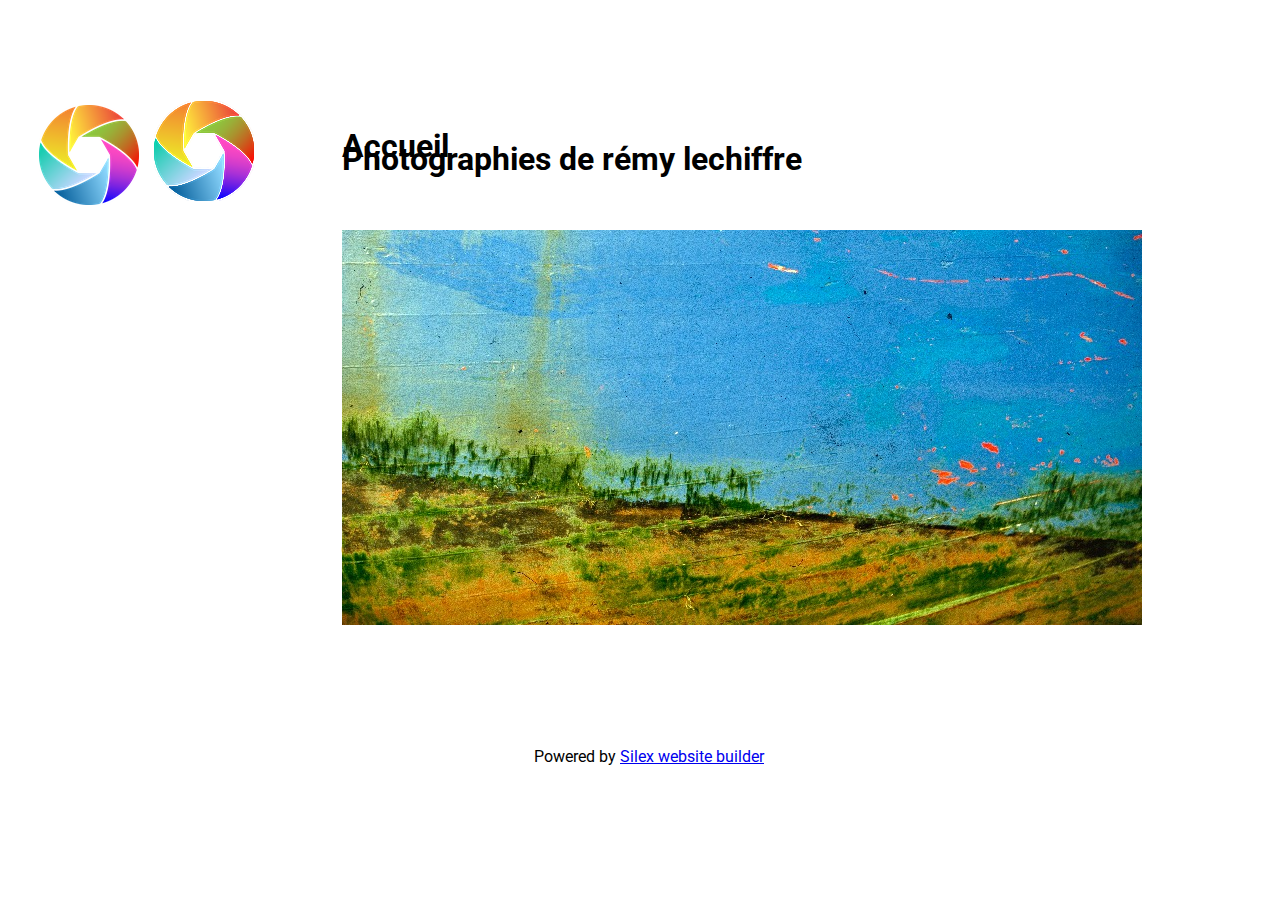
==== commit 0a6dc743: "Batch update" ====
--- a/index.html
+++ b/index.html
@@ -15,7 +15,7 @@
 
     <style type="text/css" class="silex-style"></style>
     <script type="text/javascript" class="silex-script"></script>
-    <style class="silex-inline-styles" type="text/css">.body-initial {background-color: rgba(255,255,255,1); position: static;}.silex-id-1478366444112-1 {background-color: transparent; position: static; margin-top: -1px;}.silex-id-1478366444112-0 {background-color: transparent; min-height: 100px; position: relative; margin-left: auto; margin-right: auto;}.silex-id-1474394621033-3 {position: static; margin-top: -1px;}.silex-id-1474394621032-2 {background-color: transparent; min-height: 600px; position: relative; margin-left: auto; margin-right: auto;}.silex-id-1478366450713-3 {background-color: transparent; position: static; margin-top: -1px;}.silex-id-1478366450713-2 {background-color: transparent; min-height: 100px; position: relative; margin-left: auto; margin-right: auto;}.silex-id-1442914737143-3 {width: 241px; top: 26px; left: 494px; min-height: 51px; position: absolute;}.silex-id-1610395473273-0 {width: 290px; min-height: 115px; position: absolute; top: 15px; left: 617px;}.silex-id-1610395697024-1 {width: 800px; height: 395px; position: absolute; top: 109px; left: 353px;}.silex-id-1610621088154-0 {width: 100px; height: 100px; position: absolute; top: -1px; left: -1px;}.silex-id-1610621255431-1 {width: 116px; min-height: 80px; position: absolute; top: 0px; left: 302px;}.silex-id-1610621391329-2 {width: 346px; min-height: 80px; position: absolute; top: 104px; left: 302px;}.silex-id-1610621450574-3 {width: 333px; min-height: 80px; position: absolute; top: 308px; left: 302px;}.silex-id-1610621492179-4 {width: 371px; min-height: 80px; position: absolute; top: 206px; left: 302px;}.silex-id-1610621750777-5 {width: 121px; min-height: 80px; position: absolute; top: 401px; left: 301px;}.silex-id-1610715608354-0 {width: 100px; height: 100px; position: absolute; top: 101px; left: 154px;}.silex-id-1610715640890-1 {width: 100px; height: 100px; position: absolute; top: 101px; left: 154px;}.silex-id-1610715861513-2 {width: 100px; height: 100px; position: absolute; top: 101px; left: 154px;}.silex-id-1610715880962-3 {width: 100px; height: 100px; position: absolute; top: 101px; left: 154px;}.silex-id-1610715898246-4 {width: 100px; height: 100px; position: absolute; top: 101px; left: 154px;}.silex-id-1610718902467-3 {width: 100px; min-height: 100px; background-color: rgb(255, 255, 255); position: absolute; top: 309px; left: 551px;}@media only screen and (max-width: 480px) {}</style>
+    <style class="silex-inline-styles" type="text/css">.body-initial {background-color: rgba(255,255,255,1); position: static;}.silex-id-1478366444112-1 {background-color: transparent; position: static; margin-top: -1px;}.silex-id-1478366444112-0 {background-color: transparent; min-height: 100px; position: relative; margin-left: auto; margin-right: auto;}.silex-id-1474394621033-3 {position: static; margin-top: -1px;}.silex-id-1474394621032-2 {background-color: transparent; min-height: 600px; position: relative; margin-left: auto; margin-right: auto;}.silex-id-1478366450713-3 {background-color: transparent; position: static; margin-top: -1px;}.silex-id-1478366450713-2 {background-color: transparent; min-height: 100px; position: relative; margin-left: auto; margin-right: auto;}.silex-id-1442914737143-3 {width: 241px; top: 26px; left: 494px; min-height: 51px; position: absolute;}.silex-id-1610395473273-0 {width: 481px; min-height: 80px; position: absolute; top: 13px; left: 302px;}.silex-id-1610395697024-1 {width: 800px; height: 395px; position: absolute; top: 124px; left: 302px;}.silex-id-1610621088154-0 {width: 100px; height: 100px; position: absolute; top: -1px; left: -1px;}.silex-id-1610621255431-1 {width: 116px; min-height: 80px; position: absolute; top: 0px; left: 302px;}.silex-id-1610621391329-2 {width: 346px; min-height: 80px; position: absolute; top: 104px; left: 302px;}.silex-id-1610621450574-3 {width: 333px; min-height: 80px; position: absolute; top: 308px; left: 302px;}.silex-id-1610621492179-4 {width: 371px; min-height: 80px; position: absolute; top: 206px; left: 302px;}.silex-id-1610621750777-5 {width: 121px; min-height: 80px; position: absolute; top: 401px; left: 301px;}.silex-id-1610715608354-0 {width: 100px; height: 100px; position: absolute; top: 101px; left: 154px;}.silex-id-1610715640890-1 {width: 100px; height: 100px; position: absolute; top: 101px; left: 154px;}.silex-id-1610715861513-2 {width: 100px; height: 100px; position: absolute; top: 101px; left: 154px;}.silex-id-1610715880962-3 {width: 100px; height: 100px; position: absolute; top: 101px; left: 154px;}.silex-id-1610715898246-4 {width: 100px; height: 100px; position: absolute; top: 101px; left: 154px;}.silex-id-1610718902467-3 {width: 100px; min-height: 100px; background-color: rgb(255, 255, 255); position: absolute; top: 309px; left: 551px;}@media only screen and (max-width: 480px) {}</style>
     <title></title>
     
 
@@ -56,7 +56,7 @@
         <div data-silex-type="container-element" class="editable-style silex-element-content silex-id-1478366444112-0 container-element website-width" data-silex-id="silex-id-1478366444112-0"></div>
     </div><div data-silex-type="container-element" class="container-element editable-style silex-id-1474394621033-3 section-element prevent-resizable" data-silex-id="silex-id-1474394621033-3" style="">
         
-    <div data-silex-type="container-element" class="editable-style silex-element-content silex-id-1474394621032-2 container-element website-width selected" data-silex-id="silex-id-1474394621032-2"><div data-silex-type="image-element" class="editable-style image-element silex-id-1610395697024-1 page-page-1 paged-element" data-silex-id="silex-id-1610395697024-1" style=""><img src="9.jpg"></div><div data-silex-type="text-element" class="editable-style text-element silex-id-1610395473273-0 page-page-1 paged-element" data-silex-id="silex-id-1610395473273-0" style=""><div class="silex-element-content normal"><h1>Photographies</h1><p><br></p></div></div><div data-silex-type="image-element" class="editable-style image-element silex-id-1610621088154-0 page-page-1 paged-element page-link-active" data-silex-id="silex-id-1610621088154-0" style="" data-silex-href="#!page-menu"><img src="logodia.png"></div><div data-silex-type="container-element" class="editable-style container-element silex-id-1610718902467-3 page-presentation-fran-ais paged-element" data-silex-id="silex-id-1610718902467-3"></div><div data-silex-type="text-element" class="editable-style text-element silex-id-1610621255431-1 page-menu paged-element" data-silex-id="silex-id-1610621255431-1" style="" data-silex-href="#!page-page-1"><div class="silex-element-content normal"><h1>Accueil</h1></div></div><div data-silex-type="text-element" class="editable-style text-element silex-id-1610621391329-2 page-menu paged-element" data-silex-id="silex-id-1610621391329-2" style="" data-silex-href="#!page-presentation-fran-ais"><div class="silex-element-content normal"><h1>Présentation (français)</h1></div></div><div data-silex-type="text-element" class="editable-style text-element silex-id-1610621492179-4 page-menu paged-element" data-silex-id="silex-id-1610621492179-4" style="" data-silex-href="#!page-presentacion-espagnol"><div class="silex-element-content normal"><h1>Presentaciòn (espagñol)</h1></div></div><div data-silex-type="text-element" class="editable-style text-element silex-id-1610621450574-3 page-menu paged-element" data-silex-id="silex-id-1610621450574-3" style="" data-silex-href="#!page-presentation-english"><div class="silex-element-content normal"><h1>Presentation (English)</h1></div></div><div data-silex-type="text-element" class="editable-style text-element silex-id-1610621750777-5 page-menu paged-element" data-silex-id="silex-id-1610621750777-5" style="" data-silex-href="#!page-contact"><div class="silex-element-content normal"><h1>contact</h1></div></div></div><div data-silex-type="image-element" class="editable-style image-element silex-id-1610715608354-0 page-menu paged-element page-link-active" data-silex-id="silex-id-1610715608354-0" data-silex-href="#!page-menu" style=""><img src="logodia.png"></div><div data-silex-type="image-element" class="editable-style image-element silex-id-1610715640890-1 page-presentation-fran-ais paged-element page-link-active" data-silex-id="silex-id-1610715640890-1" data-silex-href="#!page-menu" style=""><img src="logodia.png"></div><div data-silex-type="image-element" class="editable-style image-element silex-id-1610715861513-2 page-presentacion-espagnol paged-element page-link-active" data-silex-id="silex-id-1610715861513-2" data-silex-href="#!page-menu" style=""><img src="logodia.png"></div><div data-silex-type="image-element" class="editable-style image-element silex-id-1610715880962-3 page-presentation-english paged-element page-link-active" data-silex-id="silex-id-1610715880962-3" data-silex-href="#!page-menu" style=""><img src="logodia.png"></div><div data-silex-type="image-element" class="editable-style image-element silex-id-1610715898246-4 page-contact paged-element page-link-active" data-silex-id="silex-id-1610715898246-4" data-silex-href="#!page-menu" style=""><img src="logodia.png"></div></div><div data-silex-type="container-element" class="container-element editable-style silex-id-1478366450713-3 section-element prevent-resizable" data-silex-id="silex-id-1478366450713-3" style="">
+    <div data-silex-type="container-element" class="editable-style silex-element-content silex-id-1474394621032-2 container-element website-width selected" data-silex-id="silex-id-1474394621032-2"><div data-silex-type="image-element" class="editable-style image-element silex-id-1610621088154-0 page-page-1 paged-element" data-silex-id="silex-id-1610621088154-0" style="" data-silex-href="#!page-menu"><img src="logodia.png"></div><div data-silex-type="container-element" class="editable-style container-element silex-id-1610718902467-3 page-presentation-fran-ais paged-element" data-silex-id="silex-id-1610718902467-3"></div><div data-silex-type="text-element" class="editable-style text-element silex-id-1610621255431-1 page-menu paged-element page-link-active" data-silex-id="silex-id-1610621255431-1" style="" data-silex-href="#!page-page-1"><div class="silex-element-content normal"><h1>Accueil</h1></div></div><div data-silex-type="text-element" class="editable-style text-element silex-id-1610621391329-2 page-menu paged-element" data-silex-id="silex-id-1610621391329-2" style="" data-silex-href="#!page-presentation-fran-ais"><div class="silex-element-content normal"><h1>Présentation (français)</h1></div></div><div data-silex-type="text-element" class="editable-style text-element silex-id-1610621492179-4 page-menu paged-element" data-silex-id="silex-id-1610621492179-4" style="" data-silex-href="#!page-presentacion-espagnol"><div class="silex-element-content normal"><h1>Presentaciòn (espagñol)</h1></div></div><div data-silex-type="text-element" class="editable-style text-element silex-id-1610621450574-3 page-menu paged-element" data-silex-id="silex-id-1610621450574-3" style="" data-silex-href="#!page-presentation-english"><div class="silex-element-content normal"><h1>Presentation (English)</h1></div></div><div data-silex-type="text-element" class="editable-style text-element silex-id-1610621750777-5 page-menu paged-element" data-silex-id="silex-id-1610621750777-5" style="" data-silex-href="#!page-contact"><div class="silex-element-content normal"><h1>contact</h1></div></div><div data-silex-type="image-element" class="editable-style image-element silex-id-1610395697024-1 page-page-1 paged-element" data-silex-id="silex-id-1610395697024-1" style=""><img src="9.jpg"></div><div data-silex-type="text-element" class="editable-style text-element silex-id-1610395473273-0 page-page-1 paged-element" data-silex-id="silex-id-1610395473273-0" style=""><div class="silex-element-content normal"><h1>Photographies de rémy lechiffre<br></h1></div></div></div><div data-silex-type="image-element" class="editable-style image-element silex-id-1610715608354-0 page-menu paged-element" data-silex-id="silex-id-1610715608354-0" data-silex-href="#!page-menu" style=""><img src="logodia.png"></div><div data-silex-type="image-element" class="editable-style image-element silex-id-1610715640890-1 page-presentation-fran-ais paged-element" data-silex-id="silex-id-1610715640890-1" data-silex-href="#!page-menu" style=""><img src="logodia.png"></div><div data-silex-type="image-element" class="editable-style image-element silex-id-1610715861513-2 page-presentacion-espagnol paged-element" data-silex-id="silex-id-1610715861513-2" data-silex-href="#!page-menu" style=""><img src="logodia.png"></div><div data-silex-type="image-element" class="editable-style image-element silex-id-1610715880962-3 page-presentation-english paged-element" data-silex-id="silex-id-1610715880962-3" data-silex-href="#!page-menu" style=""><img src="logodia.png"></div><div data-silex-type="image-element" class="editable-style image-element silex-id-1610715898246-4 page-contact paged-element" data-silex-id="silex-id-1610715898246-4" data-silex-href="#!page-menu" style=""><img src="logodia.png"></div></div><div data-silex-type="container-element" class="container-element editable-style silex-id-1478366450713-3 section-element prevent-resizable" data-silex-id="silex-id-1478366450713-3" style="">
         <div data-silex-type="container-element" class="editable-style silex-element-content silex-id-1478366450713-2 container-element website-width" data-silex-id="silex-id-1478366450713-2">
 
             <div data-silex-id="silex-id-1442914737143-3" class="editable-style silex-id-1442914737143-3 text-element" data-silex-type="text-element" style="">
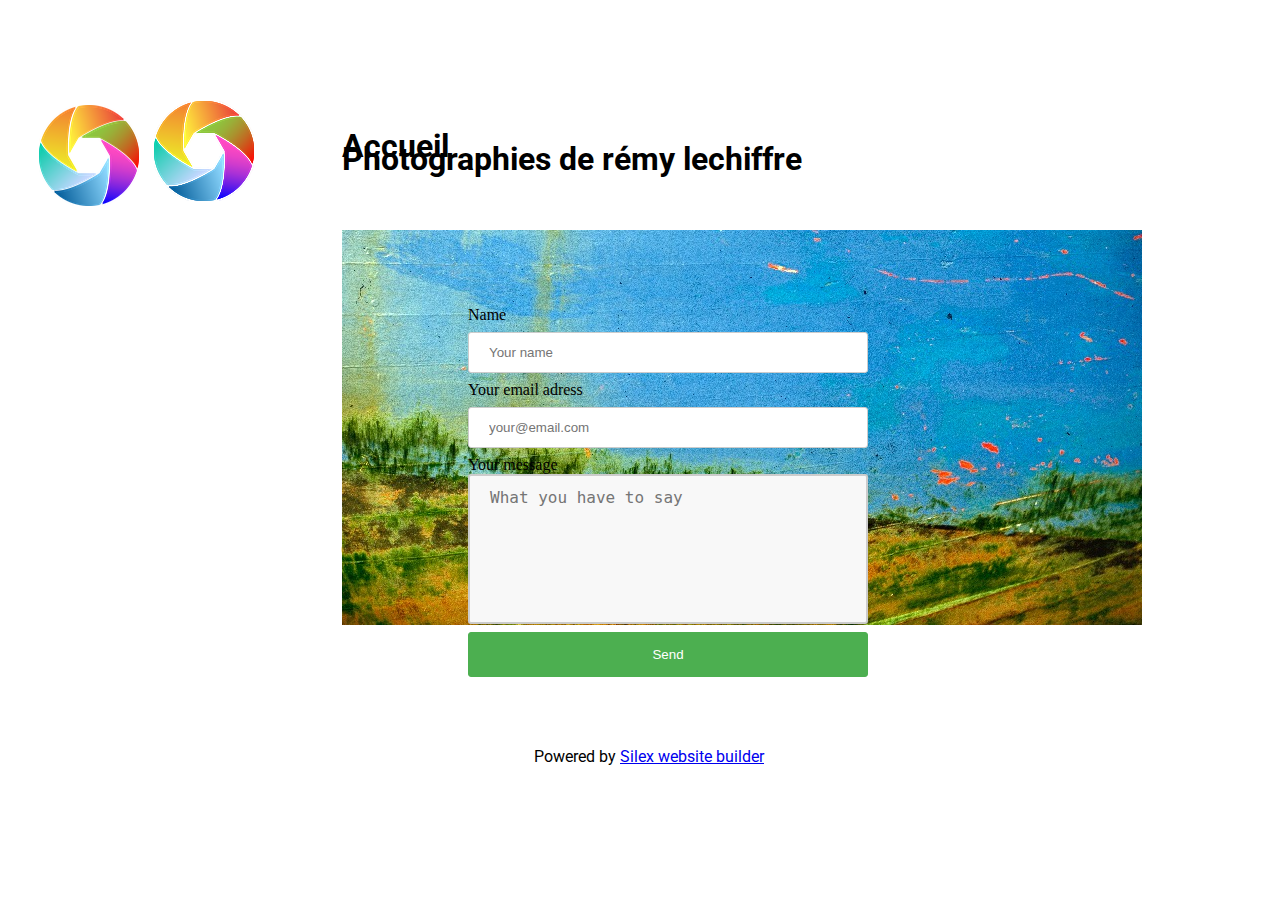
==== commit f351cd72: "Batch update" ====
--- a/index.html
+++ b/index.html
@@ -15,12 +15,12 @@
 
     <style type="text/css" class="silex-style"></style>
     <script type="text/javascript" class="silex-script"></script>
-    <style class="silex-inline-styles" type="text/css">.body-initial {background-color: rgba(255,255,255,1); position: static;}.silex-id-1478366444112-1 {background-color: transparent; position: static; margin-top: -1px;}.silex-id-1478366444112-0 {background-color: transparent; min-height: 100px; position: relative; margin-left: auto; margin-right: auto;}.silex-id-1474394621033-3 {position: static; margin-top: -1px;}.silex-id-1474394621032-2 {background-color: transparent; min-height: 600px; position: relative; margin-left: auto; margin-right: auto;}.silex-id-1478366450713-3 {background-color: transparent; position: static; margin-top: -1px;}.silex-id-1478366450713-2 {background-color: transparent; min-height: 100px; position: relative; margin-left: auto; margin-right: auto;}.silex-id-1442914737143-3 {width: 241px; top: 26px; left: 494px; min-height: 51px; position: absolute;}.silex-id-1610395473273-0 {width: 481px; min-height: 80px; position: absolute; top: 13px; left: 302px;}.silex-id-1610395697024-1 {width: 800px; height: 395px; position: absolute; top: 124px; left: 302px;}.silex-id-1610621088154-0 {width: 100px; height: 100px; position: absolute; top: -1px; left: -1px;}.silex-id-1610621255431-1 {width: 116px; min-height: 80px; position: absolute; top: 0px; left: 302px;}.silex-id-1610621391329-2 {width: 346px; min-height: 80px; position: absolute; top: 104px; left: 302px;}.silex-id-1610621450574-3 {width: 333px; min-height: 80px; position: absolute; top: 308px; left: 302px;}.silex-id-1610621492179-4 {width: 371px; min-height: 80px; position: absolute; top: 206px; left: 302px;}.silex-id-1610621750777-5 {width: 121px; min-height: 80px; position: absolute; top: 401px; left: 301px;}.silex-id-1610715608354-0 {width: 100px; height: 100px; position: absolute; top: 101px; left: 154px;}.silex-id-1610715640890-1 {width: 100px; height: 100px; position: absolute; top: 101px; left: 154px;}.silex-id-1610715861513-2 {width: 100px; height: 100px; position: absolute; top: 101px; left: 154px;}.silex-id-1610715880962-3 {width: 100px; height: 100px; position: absolute; top: 101px; left: 154px;}.silex-id-1610715898246-4 {width: 100px; height: 100px; position: absolute; top: 101px; left: 154px;}.silex-id-1610718902467-3 {width: 100px; min-height: 100px; background-color: rgb(255, 255, 255); position: absolute; top: 309px; left: 551px;}@media only screen and (max-width: 480px) {}</style>
+    <style class="silex-inline-styles" type="text/css">.body-initial {background-color: rgba(255,255,255,1); position: static;}.silex-id-1478366444112-1 {background-color: transparent; position: static; margin-top: -1px;}.silex-id-1478366444112-0 {background-color: transparent; min-height: 100px; position: relative; margin-left: auto; margin-right: auto;}.silex-id-1474394621033-3 {position: static; margin-top: -1px;}.silex-id-1474394621032-2 {background-color: transparent; min-height: 600px; position: relative; margin-left: auto; margin-right: auto;}.silex-id-1478366450713-3 {background-color: transparent; position: static; margin-top: -1px;}.silex-id-1478366450713-2 {background-color: transparent; min-height: 100px; position: relative; margin-left: auto; margin-right: auto;}.silex-id-1442914737143-3 {width: 241px; top: 26px; left: 494px; min-height: 51px; position: absolute;}.silex-id-1610395473273-0 {width: 481px; min-height: 80px; position: absolute; top: 13px; left: 302px;}.silex-id-1610395697024-1 {width: 800px; height: 395px; position: absolute; top: 124px; left: 302px;}.silex-id-1610621088154-0 {width: 100px; height: 100px; position: absolute; top: -1px; left: -1px;}.silex-id-1610621255431-1 {width: 116px; min-height: 80px; position: absolute; top: 0px; left: 302px;}.silex-id-1610621391329-2 {width: 346px; min-height: 80px; position: absolute; top: 104px; left: 302px;}.silex-id-1610621450574-3 {width: 333px; min-height: 80px; position: absolute; top: 308px; left: 302px;}.silex-id-1610621492179-4 {width: 371px; min-height: 80px; position: absolute; top: 206px; left: 302px;}.silex-id-1610621750777-5 {width: 121px; min-height: 80px; position: absolute; top: 401px; left: 301px;}.silex-id-1610715608354-0 {width: 100px; height: 100px; position: absolute; top: 0px; left: -1.5px;}.silex-id-1610715640890-1 {width: 100px; height: 100px; position: absolute; top: 101px; left: 154px;}.silex-id-1610715861513-2 {width: 100px; height: 100px; position: absolute; top: 101px; left: 154px;}.silex-id-1610715880962-3 {width: 100px; height: 100px; position: absolute; top: 101px; left: 154px;}.silex-id-1610715898246-4 {width: 100px; height: 100px; position: absolute; top: 101px; left: 154px;}.silex-id-1610718902467-3 {width: 100px; min-height: 100px; background-color: rgb(255, 255, 255); position: absolute; top: 309px; left: 551px;}.silex-id-1610720897052-10 {width: 400px; min-height: 400px; background-color: transparent; position: absolute; top: 200px; left: 428px;}@media only screen and (max-width: 480px) {}</style>
     <title></title>
     
 
     
-<style class="silex-prodotype-style" type="text/css" data-style-id="all-style">.text-element > .silex-element-content {font-family: 'Roboto', sans-serif;}</style><link href="https://fonts.googleapis.com/css?family=Roboto" rel="stylesheet" class="silex-custom-font"><meta name="viewport" content="width=device-width, initial-scale=1"><style type="text/css" class="silex-style-settings">.website-width {width: 1200px;}@media (min-width: 481px) {.silex-editor {min-width: 1400px;}}</style></head>
+<link href="https://fonts.googleapis.com/css?family=Roboto" rel="stylesheet" class="silex-custom-font"><meta name="viewport" content="width=device-width, initial-scale=1"><style type="text/css" class="silex-style-settings">.website-width {width: 1200px;}@media (min-width: 481px) {.silex-editor {min-width: 1400px;}}</style><style class="silex-prodotype-style" type="text/css" data-style-id="all-style">.text-element > .silex-element-content {font-family: 'Roboto', sans-serif; -webkit-transition: all 1s ease; -moz-transition: all 1s ease; -o-transition: all 1s ease; transition: all 1s ease;}</style></head>
 
 <body data-silex-id="body-initial" class="body-initial all-style enable-mobile prevent-resizable prevent-selectable editable-style silex-runtime" data-silex-type="container-element" style="">
     
@@ -56,7 +56,30 @@
         <div data-silex-type="container-element" class="editable-style silex-element-content silex-id-1478366444112-0 container-element website-width" data-silex-id="silex-id-1478366444112-0"></div>
     </div><div data-silex-type="container-element" class="container-element editable-style silex-id-1474394621033-3 section-element prevent-resizable" data-silex-id="silex-id-1474394621033-3" style="">
         
-    <div data-silex-type="container-element" class="editable-style silex-element-content silex-id-1474394621032-2 container-element website-width selected" data-silex-id="silex-id-1474394621032-2"><div data-silex-type="image-element" class="editable-style image-element silex-id-1610621088154-0 page-page-1 paged-element" data-silex-id="silex-id-1610621088154-0" style="" data-silex-href="#!page-menu"><img src="logodia.png"></div><div data-silex-type="container-element" class="editable-style container-element silex-id-1610718902467-3 page-presentation-fran-ais paged-element" data-silex-id="silex-id-1610718902467-3"></div><div data-silex-type="text-element" class="editable-style text-element silex-id-1610621255431-1 page-menu paged-element page-link-active" data-silex-id="silex-id-1610621255431-1" style="" data-silex-href="#!page-page-1"><div class="silex-element-content normal"><h1>Accueil</h1></div></div><div data-silex-type="text-element" class="editable-style text-element silex-id-1610621391329-2 page-menu paged-element" data-silex-id="silex-id-1610621391329-2" style="" data-silex-href="#!page-presentation-fran-ais"><div class="silex-element-content normal"><h1>Présentation (français)</h1></div></div><div data-silex-type="text-element" class="editable-style text-element silex-id-1610621492179-4 page-menu paged-element" data-silex-id="silex-id-1610621492179-4" style="" data-silex-href="#!page-presentacion-espagnol"><div class="silex-element-content normal"><h1>Presentaciòn (espagñol)</h1></div></div><div data-silex-type="text-element" class="editable-style text-element silex-id-1610621450574-3 page-menu paged-element" data-silex-id="silex-id-1610621450574-3" style="" data-silex-href="#!page-presentation-english"><div class="silex-element-content normal"><h1>Presentation (English)</h1></div></div><div data-silex-type="text-element" class="editable-style text-element silex-id-1610621750777-5 page-menu paged-element" data-silex-id="silex-id-1610621750777-5" style="" data-silex-href="#!page-contact"><div class="silex-element-content normal"><h1>contact</h1></div></div><div data-silex-type="image-element" class="editable-style image-element silex-id-1610395697024-1 page-page-1 paged-element" data-silex-id="silex-id-1610395697024-1" style=""><img src="9.jpg"></div><div data-silex-type="text-element" class="editable-style text-element silex-id-1610395473273-0 page-page-1 paged-element" data-silex-id="silex-id-1610395473273-0" style=""><div class="silex-element-content normal"><h1>Photographies de rémy lechiffre<br></h1></div></div></div><div data-silex-type="image-element" class="editable-style image-element silex-id-1610715608354-0 page-menu paged-element" data-silex-id="silex-id-1610715608354-0" data-silex-href="#!page-menu" style=""><img src="logodia.png"></div><div data-silex-type="image-element" class="editable-style image-element silex-id-1610715640890-1 page-presentation-fran-ais paged-element" data-silex-id="silex-id-1610715640890-1" data-silex-href="#!page-menu" style=""><img src="logodia.png"></div><div data-silex-type="image-element" class="editable-style image-element silex-id-1610715861513-2 page-presentacion-espagnol paged-element" data-silex-id="silex-id-1610715861513-2" data-silex-href="#!page-menu" style=""><img src="logodia.png"></div><div data-silex-type="image-element" class="editable-style image-element silex-id-1610715880962-3 page-presentation-english paged-element" data-silex-id="silex-id-1610715880962-3" data-silex-href="#!page-menu" style=""><img src="logodia.png"></div><div data-silex-type="image-element" class="editable-style image-element silex-id-1610715898246-4 page-contact paged-element" data-silex-id="silex-id-1610715898246-4" data-silex-href="#!page-menu" style=""><img src="logodia.png"></div></div><div data-silex-type="container-element" class="container-element editable-style silex-id-1478366450713-3 section-element prevent-resizable" data-silex-id="silex-id-1478366450713-3" style="">
+    <div data-silex-type="container-element" class="editable-style silex-element-content silex-id-1474394621032-2 container-element website-width selected" data-silex-id="silex-id-1474394621032-2"><div data-silex-type="image-element" class="editable-style image-element silex-id-1610621088154-0 page-page-1 paged-element" data-silex-id="silex-id-1610621088154-0" style="" data-silex-href="#!page-menu"><img src="logodia.png"></div><div data-silex-type="container-element" class="editable-style container-element silex-id-1610718902467-3 page-presentation-fran-ais paged-element" data-silex-id="silex-id-1610718902467-3"></div><div data-silex-type="text-element" class="editable-style text-element silex-id-1610621255431-1 page-menu paged-element" data-silex-id="silex-id-1610621255431-1" style="" data-silex-href="#!page-page-1"><div class="silex-element-content normal"><h1>Accueil</h1></div></div><div data-silex-type="text-element" class="editable-style text-element silex-id-1610621391329-2 page-menu paged-element" data-silex-id="silex-id-1610621391329-2" style="" data-silex-href="#!page-presentation-fran-ais"><div class="silex-element-content normal"><h1>Présentation (français)</h1></div></div><div data-silex-type="text-element" class="editable-style text-element silex-id-1610621492179-4 page-menu paged-element" data-silex-id="silex-id-1610621492179-4" style="" data-silex-href="#!page-presentacion-espagnol"><div class="silex-element-content normal"><h1>Presentaciòn (espagñol)</h1></div></div><div data-silex-type="text-element" class="editable-style text-element silex-id-1610621450574-3 page-menu paged-element" data-silex-id="silex-id-1610621450574-3" style="" data-silex-href="#!page-presentation-english"><div class="silex-element-content normal"><h1>Presentation (English)</h1></div></div><div data-silex-type="text-element" class="editable-style text-element silex-id-1610621750777-5 page-menu paged-element page-link-active" data-silex-id="silex-id-1610621750777-5" style="" data-silex-href="#!page-contact"><div class="silex-element-content normal"><h1>contact</h1></div></div><div data-silex-type="image-element" class="editable-style image-element silex-id-1610395697024-1 page-page-1 paged-element" data-silex-id="silex-id-1610395697024-1" style=""><img src="9.jpg"></div><div data-silex-type="text-element" class="editable-style text-element silex-id-1610395473273-0 page-page-1 paged-element" data-silex-id="silex-id-1610395473273-0" style=""><div class="silex-element-content normal"><h1>Photographies de rémy lechiffre<br></h1></div></div><div data-silex-type="image-element" class="editable-style image-element silex-id-1610715608354-0 page-menu paged-element" data-silex-id="silex-id-1610715608354-0" data-silex-href="#!page-menu" style=""><img src="logodia.png"></div><div data-silex-type="html-element" class="editable-style html-element silex-id-1610720897052-10 page-contact paged-element silex-component-form silex-use-height-not-minheight silex-element-content-full-height" data-silex-id="silex-id-1610720897052-10" style=""><div class="silex-element-content"><form id="id_1610720969326_540" action="https://formspree.io/lechiffrer@gmail.com" method="POST">
+  
+  <div>
+    <label for="field1">Name</label>
+    <input type="text" required="" id="field1" name="field1" placeholder="Your name">
+  </div>
+  
+  
+  <div>
+    <label for="field2">Your email adress</label>
+    <input type="text" required="" id="field2" name="field2" placeholder="your@email.com">
+  </div>
+  
+  
+  <div class="fill-vertical">
+    <label for="field3">Your message</label>
+    <textarea required="" id="field3" name="field3" placeholder="What you have to say"></textarea>
+  </div>
+  
+  <input type="submit" value="Send">
+</form>
+<style>#id_1610720969326_540 input[type=text], select {width: 100%; padding: 12px 20px; margin: 8px 0; display: inline-block; border: 1px solid #ccc; border-radius: 3px; box-sizing: border-box;}#id_1610720969326_540 input[type=submit] {width: 100%; background-color: #4CAF50; color: #FFFFFF; padding: 14px 20px; margin: 8px 0; border: 1px solid #4CAF50; border-radius: 3px; cursor: pointer;}#id_1610720969326_540 label {color: #000000;}#id_1610720969326_540 .fill-vertical {flex: 1 1 auto; display: flex; flex-direction: column;}#id_1610720969326_540 .fill-vertical textarea {flex: 1 1 auto; width: 100%; height: 150px; padding: 12px 20px; box-sizing: border-box; border: 2px solid #ccc; border-radius: 3px; background-color: #f8f8f8; font-size: 16px; resize: none;}#id_1610720969326_540 {border-radius: 3px; display: flex; flex-direction: column; justify-content: space-between; height: 100%;}</style>
+
+</div></div></div><div data-silex-type="image-element" class="editable-style image-element silex-id-1610715640890-1 page-presentation-fran-ais paged-element" data-silex-id="silex-id-1610715640890-1" data-silex-href="#!page-menu" style=""><img src="logodia.png"></div><div data-silex-type="image-element" class="editable-style image-element silex-id-1610715861513-2 page-presentacion-espagnol paged-element" data-silex-id="silex-id-1610715861513-2" data-silex-href="#!page-menu" style=""><img src="logodia.png"></div><div data-silex-type="image-element" class="editable-style image-element silex-id-1610715880962-3 page-presentation-english paged-element" data-silex-id="silex-id-1610715880962-3" data-silex-href="#!page-menu" style=""><img src="logodia.png"></div><div data-silex-type="image-element" class="editable-style image-element silex-id-1610715898246-4 page-contact paged-element" data-silex-id="silex-id-1610715898246-4" data-silex-href="#!page-menu" style=""><img src="logodia.png"></div></div><div data-silex-type="container-element" class="container-element editable-style silex-id-1478366450713-3 section-element prevent-resizable" data-silex-id="silex-id-1478366450713-3" style="">
         <div data-silex-type="container-element" class="editable-style silex-element-content silex-id-1478366450713-2 container-element website-width" data-silex-id="silex-id-1478366450713-2">
 
             <div data-silex-id="silex-id-1442914737143-3" class="editable-style silex-id-1442914737143-3 text-element" data-silex-type="text-element" style="">
